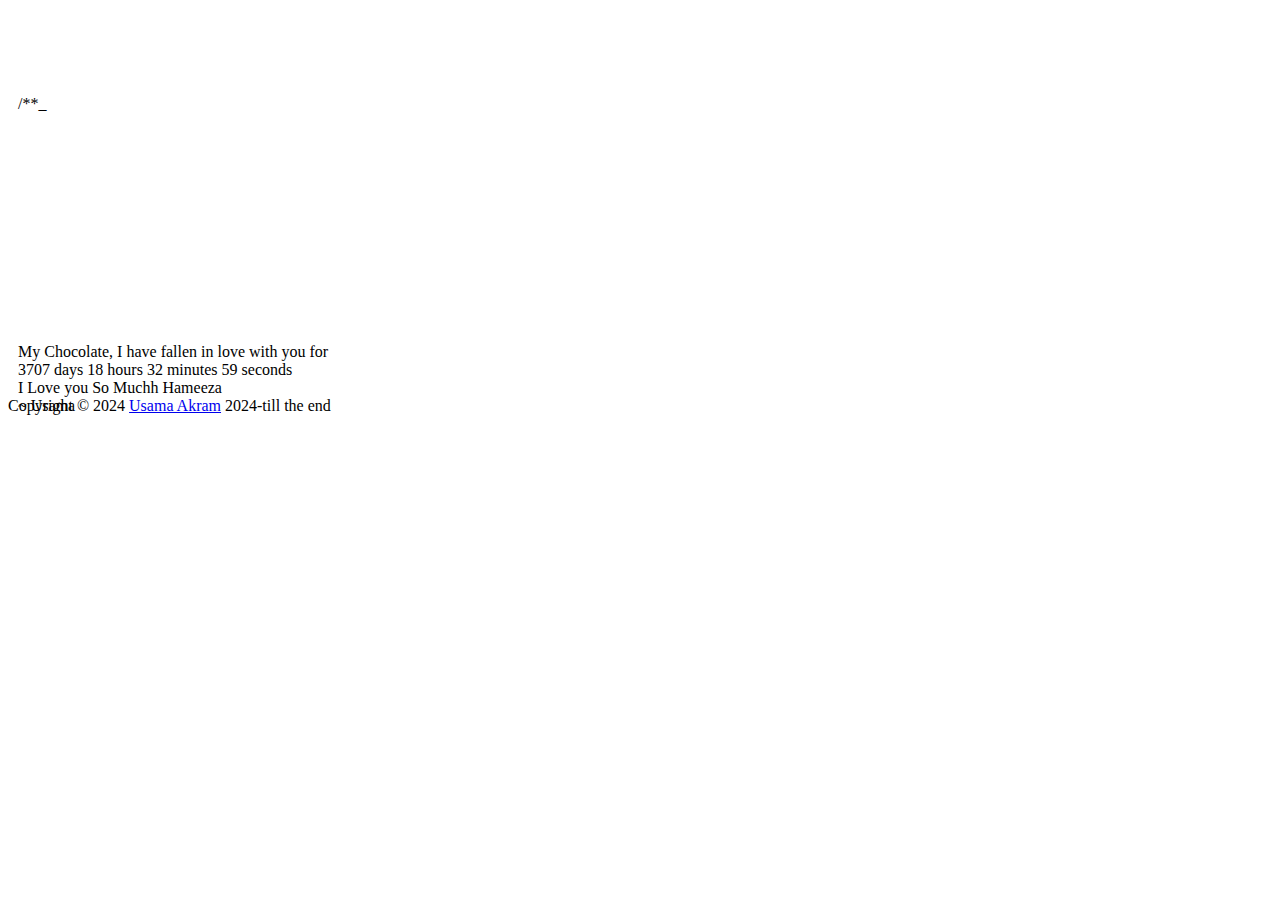
==== second.html @ bd064f32 "Add files via upload" ====
<!DOCTYPE HTML>
<html xmlns="http://www.w3.org/1999/xhtml" xml:lang="en" lang="en">
<head>
	<title>I Love You Hameeza</title>
	<meta http-equiv="content-type" content="text/html; charset=UTF-8">
	<style type="text/css">
		@font-face {
			font-family: digit;
			src: url('digital-7_mono.ttf') format("truetype");
		}
	</style>
	<link href="css/default.css" type="text/css" rel="stylesheet">
	<script type="text/javascript" src="jquery.js"></script>
	<script type="text/javascript" src="garden.js"></script>
    <script type="text/javascript" src="functions.js"></script>
</head>

<body>
	<div id="mainDiv">
		<div id="content">
			<div id="code">
				<span class="comments">/**</span><br />
				<span class="space"/><span class="comments">* To my dearest Hameeza,</span><br />
				<span class="space"/><span class="comments">* From the moment I met you,</span><br />
				<span class="space"/><span class="comments">* My heart knew it had found its home.</span><br />
				<span class="space"/><span class="comments">*/</span><br />
				Boy i = <span class="keyword">new</span> Boy(<span class="string">"Usama"</span>);<br />
				Girl u = <span class="keyword">new</span> Girl(<span class="string">"Hameeza"</span>);<br />
				<span class="comments">// With beats of my heart,</span><br />
				i.love(u);<br />
				<span class="comments">// With every thought that fills my mind,</span><br />
				i.miss(u);<br />
				<span class="comments">// My heart aches in your absence,</span><br />
				i.shield(u);<br />
				<span class="comments">// In every storm, I’ll be your shelter,</span><br />
				i.standWith(u);<br />
				<span class="comments">// Together, in every high and every low,</span><br />

				i.makeHappy(u);<br />
				<span class="keyword">boolean</span> isLoveEternal = <span class="keyword">true</span>;<br />
				<span class="keyword">while</span> (isLoveEternal) {<br />
				<span class="placeholder"/>i.admire(u);<br />
				<span class="placeholder"/><span class="comments">// Tumhhari ankhon mn puri dunnya nzr ati hy...</span><br />
				<span class="placeholder"/>i.appreciate(u);<br />
				<span class="placeholder"/><span class="comments">// Your existance touches my soul...</span><br />
				<span class="placeholder"/>i.thankHeavensFor(u);<br />
				<span class="placeholder"/><span class="comments">// And I will love you endlessly...</span><br />
				}<br />
				<span class="comments">// My love story is forever.</span><br />
				i.marry(u);<br />
				i.liveHappilyWith(u);<br />
				<span class="comments">// Together, we will write the most beautiful chapters.</span><br />
				i.Will-IA-buildFutureWith(u);<br />
			</div>			
			<div id="loveHeart">
				<canvas id="garden"></canvas>
				<div id="words">
					<div id="messages">
						My Chocolate, I have fallen in love with you for
						<div id="elapseClock"></div>
					</div>
					<div id="loveu">
						I Love you So Muchh Hameeza<br/>
						<div class="signature">~ Usama</div>
					</div>
				</div>
			</div>
		</div>
		<div id="copyright">
			Copyright © 2024 <a href='https://www.instagram.com/u40_usama/'>Usama Akram</a> 2024-till the end
		</div>
	</div>
	<script type="text/javascript">
		var offsetX = $("#loveHeart").width() / 2;
		var offsetY = $("#loveHeart").height() / 2 - 55;
		var together = new Date();
		together.setFullYear(2016, 4, 31);
		together.setHours(20);
		together.setMinutes(0);
		together.setSeconds(0);
		together.setMilliseconds(0);
		
		if (!document.createElement('canvas').getContext) {
			var msg = document.createElement("div");
			msg.id = "errorMsg";
			msg.innerHTML = "Your browser doesn't support HTML5!<br/>Recommend use Chrome 14+/IE 9+/Firefox 7+/Safari 4+"; 
			document.body.appendChild(msg);
			$("#code").css("display", "none")
			$("#copyright").css("position", "absolute");
			$("#copyright").css("bottom", "10px");
		    document.execCommand("stop");
		} else {
			setTimeout(function () {
				startHeartAnimation();
			}, 5000);

			timeElapse(together);
			setInterval(function () {
				timeElapse(together);
			}, 500);

			adjustCodePosition();
			$("#code").typewriter();
		}
	</script>
</body>
</html>
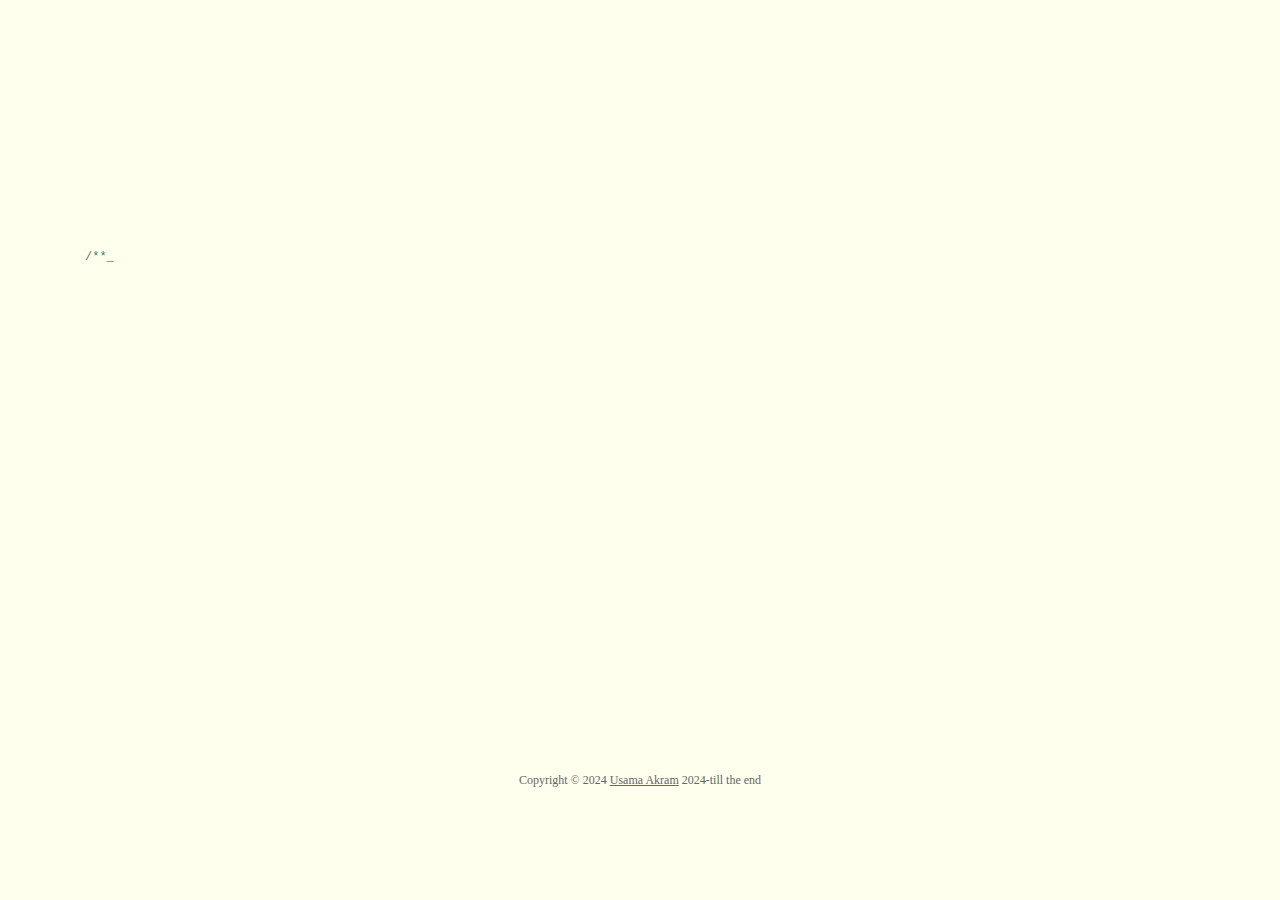
==== commit fdca0ed5: "Update second.html" ====
--- a/second.html
+++ b/second.html
@@ -9,7 +9,7 @@
 			src: url('digital-7_mono.ttf') format("truetype");
 		}
 	</style>
-	<link href="css/default.css" type="text/css" rel="stylesheet">
+	<link href="default.css" type="text/css" rel="stylesheet">
 	<script type="text/javascript" src="jquery.js"></script>
 	<script type="text/javascript" src="garden.js"></script>
     <script type="text/javascript" src="functions.js"></script>
@@ -104,4 +104,4 @@
 		}
 	</script>
 </body>
-</html>+</html>
--- a/default.css
+++ b/default.css
@@ -0,0 +1 @@
+body{margin:0;padding:0;background:#ffe;font-size:12px;overflow:auto}#mainDiv{width:100%;height:100%}#loveHeart{float:left;width:670px;height:625px}#garden{width:100%;height:100%}#elapseClock{text-align:right;font-size:18px;margin-top:10px;margin-bottom:10px}#words{font-family:"sans-serif";width:500px;font-size:24px;color:#666}#messages{display:none}#elapseClock .digit{font-family:"digit";font-size:36px}#loveu{padding:5px;font-size:22px;margin-top:80px;margin-right:120px;text-align:right;display:none}#loveu .signature{margin-top:10px;font-size:20px;font-style:italic}#clickSound{display:none}#code{float:left;width:440px;height:400px;color:#333;font-family:"Consolas","Monaco","Bitstream Vera Sans Mono","Courier New","sans-serif";font-size:12px}#code .string{color:#2a36ff}#code .keyword{color:#7f0055;font-weight:bold}#code .placeholder{margin-left:15px}#code .space{margin-left:7px}#code .comments{color:#3f7f5f}#copyright{margin-top:10px;text-align:center;width:100%;color:#666}#errorMsg{width:100%;text-align:center;font-size:24px;position:absolute;top:100px;left:0}#copyright a{color:#666}